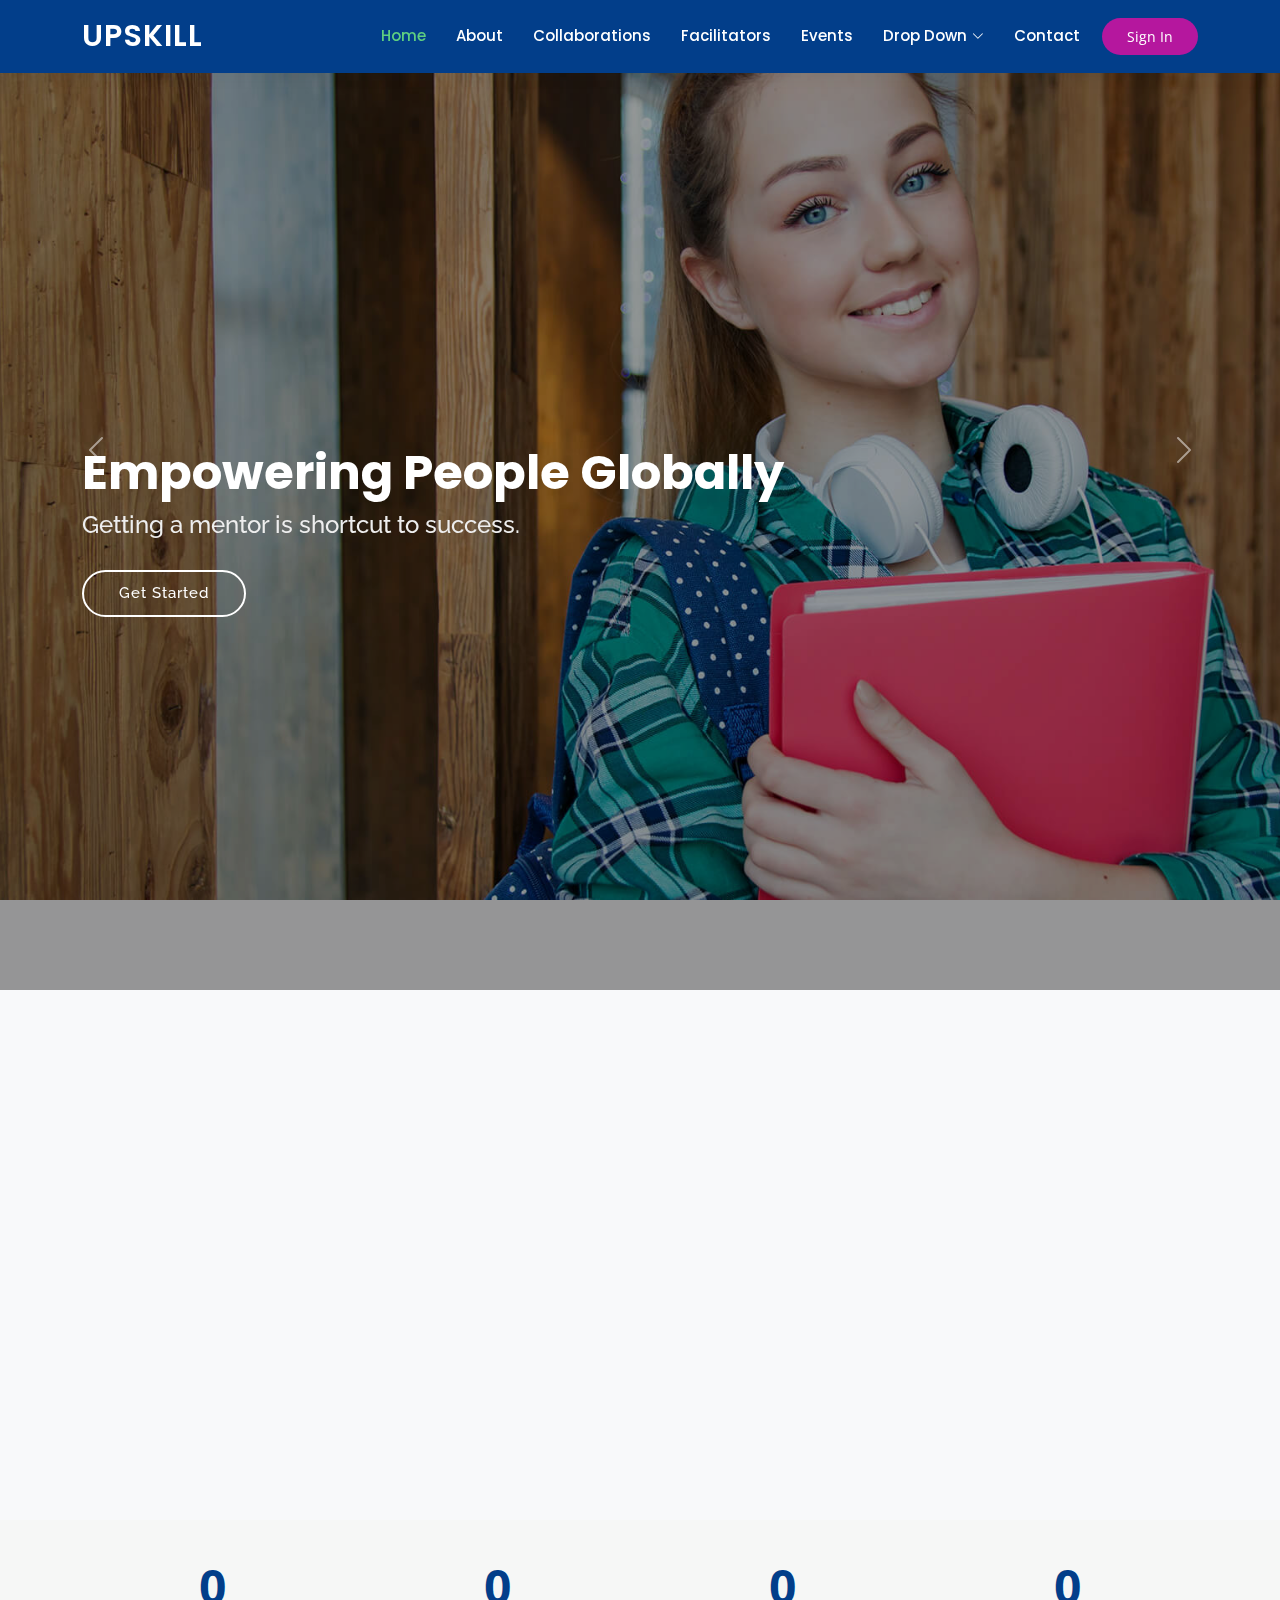
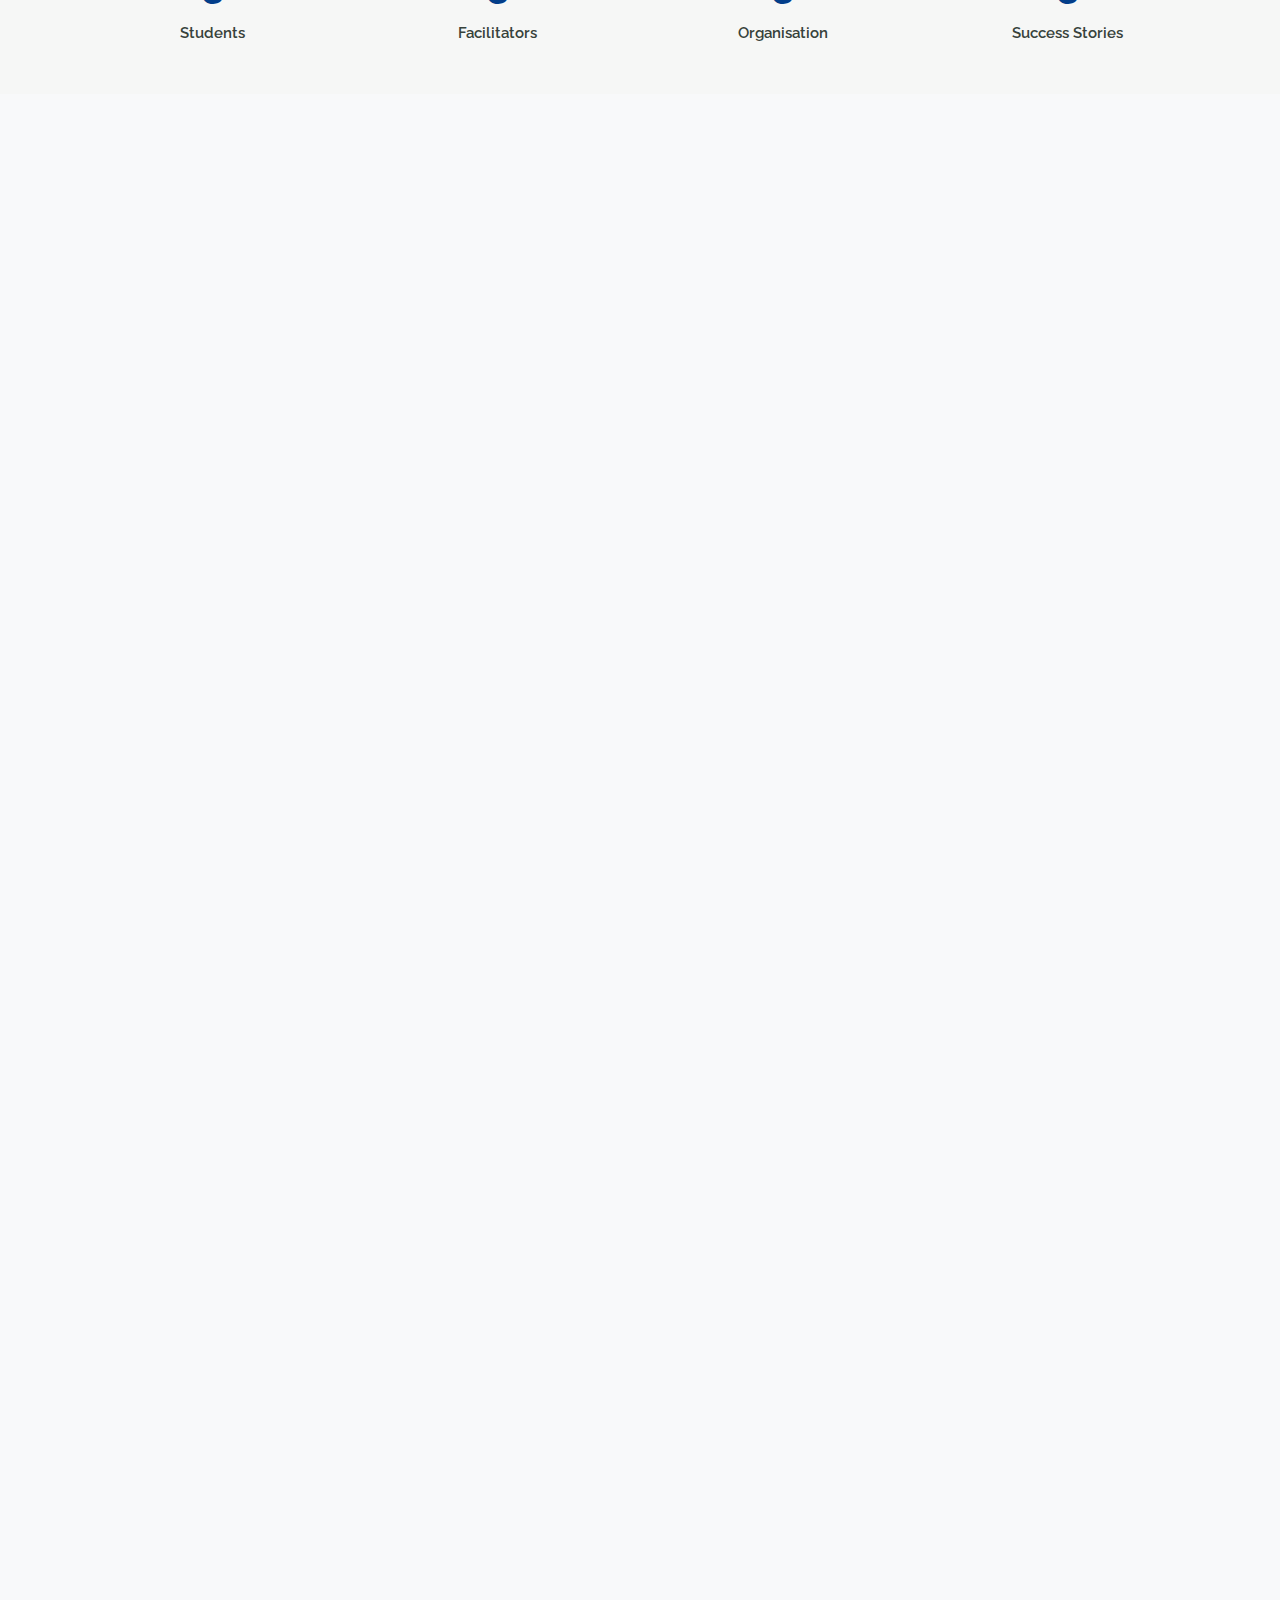
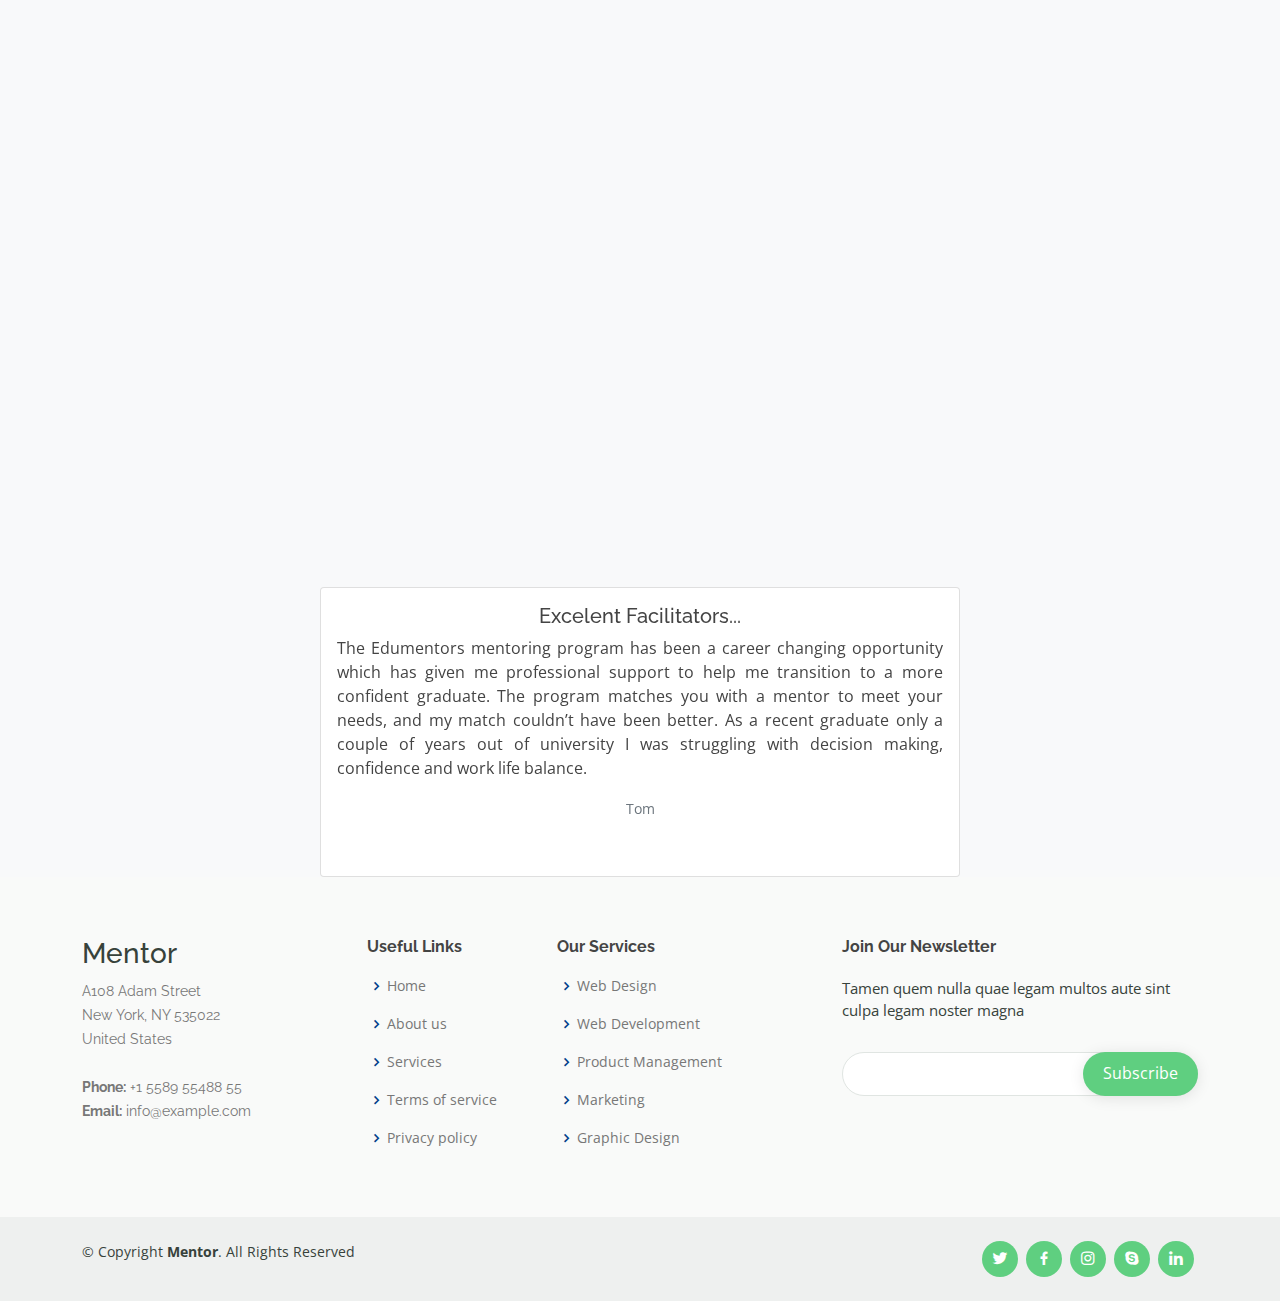
==== Education/templates/index.html @ db13a282 "Front-end changes" ====
<!DOCTYPE html>
<html lang="en">

<head>
  <meta charset="utf-8">
  <meta content="width=device-width, initial-scale=1.0" name="viewport">

  <title></title>
  <meta content="" name="description">
  <meta content="" name="keywords">

  <!-- Favicons -->
  <link href="../static/img/favicon.png" rel="icon">
  <link href="../static/img/apple-touch-icon.png" rel="apple-touch-icon">

  <!-- Google Fonts -->
  <link href="https://fonts.googleapis.com/css?family=Open+Sans:300,300i,400,400i,600,600i,700,700i|Raleway:300,300i,400,400i,500,500i,600,600i,700,700i|Poppins:300,300i,400,400i,500,500i,600,600i,700,700i" rel="stylesheet">

  <!-- Vendor CSS Files -->
  <link href="../static/vendor/animate.css/animate.min.css" rel="stylesheet">
  <link href="../static/vendor/aos/aos.css" rel="stylesheet">
  <link href="../static/vendor/bootstrap/css/bootstrap.min.css" rel="stylesheet">
  <link href="../static/vendor/bootstrap-icons/bootstrap-icons.css" rel="stylesheet">
  <link href="../static/vendor/boxicons/css/boxicons.min.css" rel="stylesheet">
  <link href="../static/vendor/remixicon/remixicon.css" rel="stylesheet">
  <link href="../static/vendor/swiper/swiper-bundle.min.css" rel="stylesheet">

  <!-- Template Main CSS File -->
  <link href="../static/css/style.css" rel="stylesheet">

  <style>
    
    .ftype{text-align:justify;}
  </style>

<script src="https://ajax.googleapis.com/ajax/libs/jquery/3.5.1/jquery.min.js"></script>
<script src="https://cdnjs.cloudflare.com/ajax/libs/popper.js/1.16.0/umd/popper.min.js"></script>
<script src="https://maxcdn.bootstrapcdn.com/bootstrap/4.5.2/js/bootstrap.min.js"></script>
<style>
/* Make the image fully responsive */
.carousel-inner img {
  width: 100%;
  height: 100%;
}
.ftype{text-align:justify;}
    #header{background-color: #023E8A;}
    body{background-color: #f8f9fa;}
    nav.navbar li a {
  color: white;
}
</style>

</head>

<body>

  <!-- ======= Header ======= -->
  <header id="header" class="fixed-top">
    <div class="container d-flex align-items-center">

      <h1 class="logo me-auto"><a href="/">Upskill</a></h1>
      <!-- Uncomment below if you prefer to use an image logo -->
      <!-- <a href="index.html" class="logo me-auto"><img src="assets/img/logo.png" alt="" class="img-fluid"></a>-->

      <nav id="navbar" class="navbar order-last order-lg-0">
        <ul>
          <li><a class="active" href="/">Home</a></li>
          <li><a href="/about">About</a></li>
          <li><a href="/collaboration">Collaborations</a></li>
          <li><a href="/trainers">Facilitators</a></li>
          <li><a href="/courses">Events</a></li>
         

          <li class="dropdown"><a href="#"><span>Drop Down</span> <i class="bi bi-chevron-down"></i></a>
            <ul>
              <li><a href="#">Drop Down 1</a></li>
              <li class="dropdown"><a href="#"><span>Deep Drop Down</span> <i class="bi bi-chevron-right"></i></a>
                <ul>
                  <li><a href="#">Deep Drop Down 1</a></li>
                  <li><a href="#">Deep Drop Down 2</a></li>
                  <li><a href="#">Deep Drop Down 3</a></li>
                  <li><a href="#">Deep Drop Down 4</a></li>
                  <li><a href="#">Deep Drop Down 5</a></li>
                </ul>
              </li>
              <li><a href="#">Drop Down 2</a></li>
              <li><a href="#">Drop Down 3</a></li>
              <li><a href="#">Drop Down 4</a></li>
            </ul>
          </li>
          <li><a href="contact.html">Contact</a></li>
        </ul>
        <i class="bi bi-list mobile-nav-toggle"></i>
      </nav><!-- .navbar -->

      <a href="/signin" class="get-started-btn">Sign In</a>

    </div>
  </header><!-- End Header -->

  <!-- ======= Hero Section ======= -->
  <section id="hero" class="d-flex justify-content-center align-items-center aj1">
    <div class="container position-relative " data-aos="zoom-in" data-aos-delay="100">
      <h1>Empowering People Globally</h1>
      <h2>Getting a mentor is shortcut to success.</h2>
      <a href="courses.html" class="btn-get-started">Get Started</a>
    </div>
  </section><!-- End Hero -->

  <main id="main">

    <!-- ======= About Section ======= -->
    <section id="about" class="about">
      <div class="container" data-aos="fade-up">

        <div class="row">
          <div class="col-lg-6 order-1 order-lg-2" data-aos="fade-left" data-aos-delay="100">
            <img src="../static/img/about.jpg" class="img-fluid" alt="">
          </div>
          <div class="col-lg-6 pt-4 pt-lg-0 order-2 order-lg-1 content">
            <h3>Goals</h3>
            <p class="fst-italic">
              Lorem ipsum dolor sit amet, consectetur adipiscing elit, sed do eiusmod tempor incididunt ut labore et dolore
              magna aliqua.
            </p>
            <ul>
              <li><i class="bi bi-check-circle"></i> Ullamco laboris nisi ut aliquip ex ea commodo consequat.</li>
              <li><i class="bi bi-check-circle"></i> Duis aute irure dolor in reprehenderit in voluptate velit.</li>
              <li><i class="bi bi-check-circle"></i> Ullamco laboris nisi ut aliquip ex ea commodo consequat. Duis aute irure dolor in reprehenderit in voluptate trideta storacalaperda mastiro dolore eu fugiat nulla pariatur.</li>
            </ul>
            <p>
              Ullamco laboris nisi ut aliquip ex ea commodo consequat. Duis aute irure dolor in reprehenderit in voluptate
            </p>

          </div>
        </div>

      </div>
    </section><!-- End About Section -->

    <!-- ======= Counts Section ======= -->
    <section id="counts" class="counts section-bg">
      <div class="container">

        <div class="row counters">

          <div class="col-lg-3 col-6 text-center">
            <span data-purecounter-start="0" data-purecounter-end="20" data-purecounter-duration="1" class="purecounter"></span>
            <p>Students</p>
          </div>

          <div class="col-lg-3 col-6 text-center">
            <span data-purecounter-start="0" data-purecounter-end="30" data-purecounter-duration="1" class="purecounter"></span>
            <p>Facilitators</p>
          </div>

          <div class="col-lg-3 col-6 text-center">
            <span data-purecounter-start="0" data-purecounter-end="42" data-purecounter-duration="1" class="purecounter"></span>
            <p>Organisation</p>
          </div>

        
          <div class="col-lg-3 col-6 text-center">
            <span data-purecounter-start="0" data-purecounter-end="100" data-purecounter-duration="1" class="purecounter"></span>
            <p>Success Stories</p>
          </div>

        </div>

      </div>
    </section><!-- End Counts Section -->

    <!-- ======= Why Us Section ======= -->
    <section id="why-us" class="why-us">
      <div class="container" data-aos="fade-up">

        <div class="row">
          <div class="col-lg-4 d-flex align-items-stretch">
            <div class="content">
              <h3>Why Choose EDUTOR?</h3>
              <p>
                Lorem ipsum dolor sit amet, consectetur adipiscing elit, sed do eiusmod tempor incididunt ut labore et dolore magna aliqua. Duis aute irure dolor in reprehenderit
                Asperiores dolores sed et. Tenetur quia eos. Autem tempore quibusdam vel necessitatibus optio ad corporis.
              </p>
              <div class="text-center">
                <a href="about.html" class="more-btn">Learn More <i class="bx bx-chevron-right"></i></a>
              </div>
            </div>
          </div>
          <div class="col-lg-8 d-flex align-items-stretch" data-aos="zoom-in" data-aos-delay="100">
            <div class="icon-boxes d-flex flex-column justify-content-center">
              <div class="row">
                <div class="col-xl-4 d-flex align-items-stretch">
                  <div class="icon-box mt-4 mt-xl-0">
                    <i class="bx bx-receipt"></i>
                    <h4>Personal Growth</h4>
                    <p>Consequuntur sunt aut quasi enim aliquam quae harum pariatur laboris nisi ut aliquip</p>
                  </div>
                </div>
                <div class="col-xl-4 d-flex align-items-stretch">
                  <div class="icon-box mt-4 mt-xl-0">
                    <i class="bx bx-cube-alt"></i>
                    <h4>Networking</h4>
                    <p>Excepteur sint occaecat cupidatat non proident, sunt in culpa qui officia deserunt</p>
                  </div>
                </div>
                <div class="col-xl-4 d-flex align-items-stretch">
                  <div class="icon-box mt-4 mt-xl-0">
                    <i class="bx bx-images"></i>
                    <h4>Exposure</h4>
                    <p>Aut suscipit aut cum nemo deleniti aut omnis. Doloribus ut maiores omnis facere</p>
                  </div>
                </div>
              </div>
            </div><!-- End .content-->
          </div>
        </div>

      </div>
    </section><!-- End Why Us Section -->

    <!-- ======= Features Section ======= -->
    <!-- <section id="features" class="features">
      <div class="container" data-aos="fade-up">

        <div class="row" data-aos="zoom-in" data-aos-delay="100">
          <div class="col-lg-3 col-md-4">
            <div class="icon-box">
              <i class="ri-store-line" style="color: #ffbb2c;"></i>
              <h3><a href="">Lorem Ipsum</a></h3>
            </div>
          </div>
          <div class="col-lg-3 col-md-4 mt-4 mt-md-0">
            <div class="icon-box">
              <i class="ri-bar-chart-box-line" style="color: #5578ff;"></i>
              <h3><a href="">Dolor Sitema</a></h3>
            </div>
          </div>
          <div class="col-lg-3 col-md-4 mt-4 mt-md-0">
            <div class="icon-box">
              <i class="ri-calendar-todo-line" style="color: #e80368;"></i>
              <h3><a href="">Sed perspiciatis</a></h3>
            </div>
          </div>
          <div class="col-lg-3 col-md-4 mt-4 mt-lg-0">
            <div class="icon-box">
              <i class="ri-paint-brush-line" style="color: #e361ff;"></i>
              <h3><a href="">Magni Dolores</a></h3>
            </div>
          </div>
          <div class="col-lg-3 col-md-4 mt-4">
            <div class="icon-box">
              <i class="ri-database-2-line" style="color: #47aeff;"></i>
              <h3><a href="">Nemo Enim</a></h3>
            </div>
          </div>
          <div class="col-lg-3 col-md-4 mt-4">
            <div class="icon-box">
              <i class="ri-gradienter-line" style="color: #ffa76e;"></i>
              <h3><a href="">Eiusmod Tempor</a></h3>
            </div>
          </div>
          <div class="col-lg-3 col-md-4 mt-4">
            <div class="icon-box">
              <i class="ri-file-list-3-line" style="color: #11dbcf;"></i>
              <h3><a href="">Midela Teren</a></h3>
            </div>
          </div>
          <div class="col-lg-3 col-md-4 mt-4">
            <div class="icon-box">
              <i class="ri-price-tag-2-line" style="color: #4233ff;"></i>
              <h3><a href="">Pira Neve</a></h3>
            </div>
          </div>
          <div class="col-lg-3 col-md-4 mt-4">
            <div class="icon-box">
              <i class="ri-anchor-line" style="color: #b2904f;"></i>
              <h3><a href="">Dirada Pack</a></h3>
            </div>
          </div>
          <div class="col-lg-3 col-md-4 mt-4">
            <div class="icon-box">
              <i class="ri-disc-line" style="color: #b20969;"></i>
              <h3><a href="">Moton Ideal</a></h3>
            </div>
          </div>
          <div class="col-lg-3 col-md-4 mt-4">
            <div class="icon-box">
              <i class="ri-base-station-line" style="color: #ff5828;"></i>
              <h3><a href="">Verdo Park</a></h3>
            </div>
          </div>
          <div class="col-lg-3 col-md-4 mt-4">
            <div class="icon-box">
              <i class="ri-fingerprint-line" style="color: #29cc61;"></i>
              <h3><a href="">Flavor Nivelanda</a></h3>
            </div>
          </div>
        </div>

      </div>
    </section>End Features Section -->

    <!-- ======= Popular Courses Section ======= -->
    <section id="popular-courses" class="courses">
      <div class="container" data-aos="fade-up">

        <div class="section-title">
          <h2>Courses</h2>
          <p>Popular Courses</p>
        </div>

        <div class="row" data-aos="zoom-in" data-aos-delay="100">

          <div class="col-lg-4 col-md-6 d-flex align-items-stretch">
            <div class="course-item">
              <img src="../static/img/course-1.jpg" class="img-fluid" alt="...">
              <div class="course-content">
                <div class="d-flex justify-content-between align-items-center mb-3">
                  <h4>Environment Science</h4>
                  <p class="price">$0s</p>
                </div>

                <h3><a href="course-details.html">Website Design</a></h3>
                <p>Et architecto provident deleniti facere repellat nobis iste. Id facere quia quae dolores dolorem tempore.</p>
                <div class="trainer d-flex justify-content-between align-items-center">
                  <div class="trainer-profile d-flex align-items-center">
                    <img src="../static/img/trainers/trainer-1.jpg" class="img-fluid" alt="">
                    <span>Antonio</span>
                  </div>
                  <div class="trainer-rank d-flex align-items-center">
                    <i class="bx bx-user"></i>&nbsp;50
                    &nbsp;&nbsp;
                    <i class="bx bx-heart"></i>&nbsp;65
                  </div>
                </div>
              </div>
            </div>
          </div> <!-- End Course Item-->

          <div class="col-lg-4 col-md-6 d-flex align-items-stretch mt-4 mt-md-0">
            <div class="course-item">
              <img src="../static/img/course-2.jpg" class="img-fluid" alt="...">
              <div class="course-content">
                <div class="d-flex justify-content-between align-items-center mb-3">
                  <h4>Science</h4>
                  <p class="price">$0</p>
                </div>

                <h3><a href="course-details.html">Search Engine Optimization</a></h3>
                <p>Et architecto provident deleniti facere repellat nobis iste. Id facere quia quae dolores dolorem tempore.</p>
                <div class="trainer d-flex justify-content-between align-items-center">
                  <div class="trainer-profile d-flex align-items-center">
                    <img src="../static/img/trainers/trainer-2.jpg" class="img-fluid" alt="">
                    <span>Lana</span>
                  </div>
                  <div class="trainer-rank d-flex align-items-center">
                    <i class="bx bx-user"></i>&nbsp;35
                    &nbsp;&nbsp;
                    <i class="bx bx-heart"></i>&nbsp;42
                  </div>
                </div>
              </div>
            </div>
          </div> <!-- End Course Item-->

          <div class="col-lg-4 col-md-6 d-flex align-items-stretch mt-4 mt-lg-0">
            <div class="course-item">
              <img src="../static/img/course-3.jpg" class="img-fluid" alt="...">
              <div class="course-content">
                <div class="d-flex justify-content-between align-items-center mb-3">
                  <h4>Languages</h4>
                  <p class="price">$0</p>
                </div>

                <h3><a href="course-details.html">Copywriting</a></h3>
                <p>Et architecto provident deleniti facere repellat nobis iste. Id facere quia quae dolores dolorem tempore.</p>
                <div class="trainer d-flex justify-content-between align-items-center">
                  <div class="trainer-profile d-flex align-items-center">
                    <img src="../static/img/trainers/trainer-3.jpg" class="img-fluid" alt="">
                    <span>Brandon</span>
                  </div>
                  <div class="trainer-rank d-flex align-items-center">
                    <i class="bx bx-user"></i>&nbsp;20
                    &nbsp;&nbsp;
                    <i class="bx bx-heart"></i>&nbsp;85
                  </div>
                </div>
              </div>
            </div>
          </div> <!-- End Course Item-->

        </div>

      </div>
    </section><!-- End Popular Courses Section -->

    <!-- ======= Trainers Section ======= -->
    <section id="trainers" class="trainers">
      <div class="container" data-aos="fade-up">
        <div class="section-title">
          <h2>Top Featured Facilitators</h2>
          <p>Facilitators</p>
        </div>

        <div class="row" data-aos="zoom-in" data-aos-delay="100">
          <div class="col-lg-4 col-md-6 d-flex align-items-stretch">
            <div class="member">
              <img src="../static/img/trainers/trainer-1.jpg" class="img-fluid" alt="">
              <div class="member-content">
                <h4>Walter White</h4>
                <span>Web Development</span>
                <p>
                  Magni qui quod omnis unde et eos fuga et exercitationem. Odio veritatis perspiciatis quaerat qui aut aut aut
                </p>
                <div class="social">
                  <a href=""><i class="bi bi-twitter"></i></a>
                  <a href=""><i class="bi bi-facebook"></i></a>
                  <a href=""><i class="bi bi-instagram"></i></a>
                  <a href=""><i class="bi bi-linkedin"></i></a>
                </div>
              </div>
            </div>
          </div>

          <div class="col-lg-4 col-md-6 d-flex align-items-stretch">
            <div class="member">
              <img src="../static/img/trainers/trainer-2.jpg" class="img-fluid" alt="">
              <div class="member-content">
                <h4>Sarah Jhinson</h4>
                <span>Marketing</span>
                <p>
                  Repellat fugiat adipisci nemo illum nesciunt voluptas repellendus. In architecto rerum rerum temporibus
                </p>
                <div class="social">
                  <a href=""><i class="bi bi-twitter"></i></a>
                  <a href=""><i class="bi bi-facebook"></i></a>
                  <a href=""><i class="bi bi-instagram"></i></a>
                  <a href=""><i class="bi bi-linkedin"></i></a>
                </div>
              </div>
            </div>
          </div>

          <div class="col-lg-4 col-md-6 d-flex align-items-stretch">
            <div class="member">
              <img src="../static/img/trainers/trainer-3.jpg" class="img-fluid" alt="">
              <div class="member-content">
                <h4>William Anderson</h4>
                <span>Content</span>
                <p>
                  Voluptas necessitatibus occaecati quia. Earum totam consequuntur qui porro et laborum toro des clara
                </p>
                <div class="social">
                  <a href=""><i class="bi bi-twitter"></i></a>
                  <a href=""><i class="bi bi-facebook"></i></a>
                  <a href=""><i class="bi bi-instagram"></i></a>
                  <a href=""><i class="bi bi-linkedin"></i></a>
                </div>
              </div>
            </div>
          </div>

        </div>

      </div>
    </section><!-- End Trainers Section -->
    
    
    <div id="demo" class="carousel slide" data-ride="carousel">

      <!-- Indicators -->
      <ul class="carousel-indicators">
        <li data-target="#demo" data-slide-to="0" class="active"></li>
        <li data-target="#demo" data-slide-to="1"></li>
        <li data-target="#demo" data-slide-to="2"></li>
      </ul>
    
      <!-- The slideshow -->
      <div class="carousel-inner">
        <div class="carousel-item active">
          <!-- <img src="../static/img/course-details-tab-4.png" alt="Los Angeles"> -->
          <div class="row"><br><br>
            <center>
              <div class="card col-md-6 ">
                <div class="card-body text-center">
                  <h5 class="card-title">Excelent Facilitators...</h5>
                  <p class="card-text ftype">The Edumentors mentoring program has been a career changing opportunity which has given me professional support to help me transition to a more confident graduate. The program matches you with a mentor to meet your needs, and my match couldn’t have been better. As a recent graduate only a couple of years out of university I was struggling with decision making, confidence and work life balance.</p>
                  <p class="card-text"><small class="text-muted">Tom</small></p><br>
                </div>
              </div>
            </div>
          </center>
          </div>
         
        <div class="carousel-item">
          <div class="row"><br><br>
            <center>
              <div class="card col-md-6 ">
                <div class="card-body text-center">
                  <h5 class="card-title">Mentee Cenred..</h5>
                  <p class="card-text ftype">"the whole experience is very mentee-centred. I would definitely recommend Edumentors to any undergraduates who are looking to seek advice from top professionals in a safe space to develop themselves professionally. You will be in very good hands with them.”</p>
                  <p class="card-text"><small class="text-muted">Jerry</small></p><br>
                </div>
              </div>
            </div>
          </center>
            </div>

            <div class="carousel-item">
              <div class="row"><br><br>
                <center>
                  <div class="card col-md-6 ">
                    <div class="card-body text-center">
                      <h5 class="card-title">Growth & Development</h5>
                      <p class="card-text ftype">“My mentorship journey has been nothing short of growth and development in terms of career, network and friendship. The transition from student to the workforce is daunting but under my mentors’ and fellow mentees guidance and help, I was able to map-out my career path and I was able to work out my life goals and action plans. Most importantly, the friendships forged over my journey with my mentor, fellow mentees, are so precious and I am grateful for it.!”</p>
                      <p class="card-text"><small class="text-muted">Jerry</small></p><br>
                    </div>
                  </div>
                </div>
              </center>
                </div>

            </div>
        
        
      </div>
    
      <!-- Left and right controls -->
      <a class="carousel-control-prev" href="#demo" data-slide="prev">
        <span class="carousel-control-prev-icon"></span>
      </a>
      <a class="carousel-control-next" href="#demo" data-slide="next">
        <span class="carousel-control-next-icon"></span>
      </a>
    
    </div>
    
  </main><!-- End #main -->

  
  <!-- ======= Footer ======= -->
  <footer id="footer">

    <div class="footer-top">
      <div class="container">
        <div class="row">

          <div class="col-lg-3 col-md-6 footer-contact">
            <h3>Mentor</h3>
            <p>
              A108 Adam Street <br>
              New York, NY 535022<br>
              United States <br><br>
              <strong>Phone:</strong> +1 5589 55488 55<br>
              <strong>Email:</strong> info@example.com<br>
            </p>
          </div>

          <div class="col-lg-2 col-md-6 footer-links">
            <h4>Useful Links</h4>
            <ul>
              <li><i class="bx bx-chevron-right"></i> <a href="#">Home</a></li>
              <li><i class="bx bx-chevron-right"></i> <a href="#">About us</a></li>
              <li><i class="bx bx-chevron-right"></i> <a href="#">Services</a></li>
              <li><i class="bx bx-chevron-right"></i> <a href="#">Terms of service</a></li>
              <li><i class="bx bx-chevron-right"></i> <a href="#">Privacy policy</a></li>
            </ul>
          </div>

          <div class="col-lg-3 col-md-6 footer-links">
            <h4>Our Services</h4>
            <ul>
              <li><i class="bx bx-chevron-right"></i> <a href="#">Web Design</a></li>
              <li><i class="bx bx-chevron-right"></i> <a href="#">Web Development</a></li>
              <li><i class="bx bx-chevron-right"></i> <a href="#">Product Management</a></li>
              <li><i class="bx bx-chevron-right"></i> <a href="#">Marketing</a></li>
              <li><i class="bx bx-chevron-right"></i> <a href="#">Graphic Design</a></li>
            </ul>
          </div>

          <div class="col-lg-4 col-md-6 footer-newsletter">
            <h4>Join Our Newsletter</h4>
            <p>Tamen quem nulla quae legam multos aute sint culpa legam noster magna</p>
            <form action="" method="post">
              <input type="email" name="email"><input type="submit" value="Subscribe">
            </form>
          </div>

        </div>
      </div>
    </div>

    <div class="container d-md-flex py-4">

      <div class="me-md-auto text-center text-md-start">
        <div class="copyright">
          &copy; Copyright <strong><span>Mentor</span></strong>. All Rights Reserved
        </div>
        <div class="credits">
        
        </div>
      </div>
      <div class="social-links text-center text-md-right pt-3 pt-md-0">
        <a href="#" class="twitter"><i class="bx bxl-twitter"></i></a>
        <a href="#" class="facebook"><i class="bx bxl-facebook"></i></a>
        <a href="#" class="instagram"><i class="bx bxl-instagram"></i></a>
        <a href="#" class="google-plus"><i class="bx bxl-skype"></i></a>
        <a href="#" class="linkedin"><i class="bx bxl-linkedin"></i></a>
      </div>
    </div>
  </footer><!-- End Footer -->

  <div id="preloader"></div>
  <a href="#" class="back-to-top d-flex align-items-center justify-content-center"><i class="bi bi-arrow-up-short"></i></a>

  <!-- Vendor JS Files -->
  <script src="../static/vendor/aos/aos.js"></script>
  <script src="../static/vendor/bootstrap/js/bootstrap.bundle.min.js"></script>
  <script src="../static/vendor/php-email-form/validate.js"></script>
  <script src="../static/vendor/purecounter/purecounter.js"></script>
  <script src="../static/vendor/swiper/swiper-bundle.min.js"></script>

  <!-- Template Main JS File -->
  <script src="../static/js/main.js"></script>

</body>

</html>
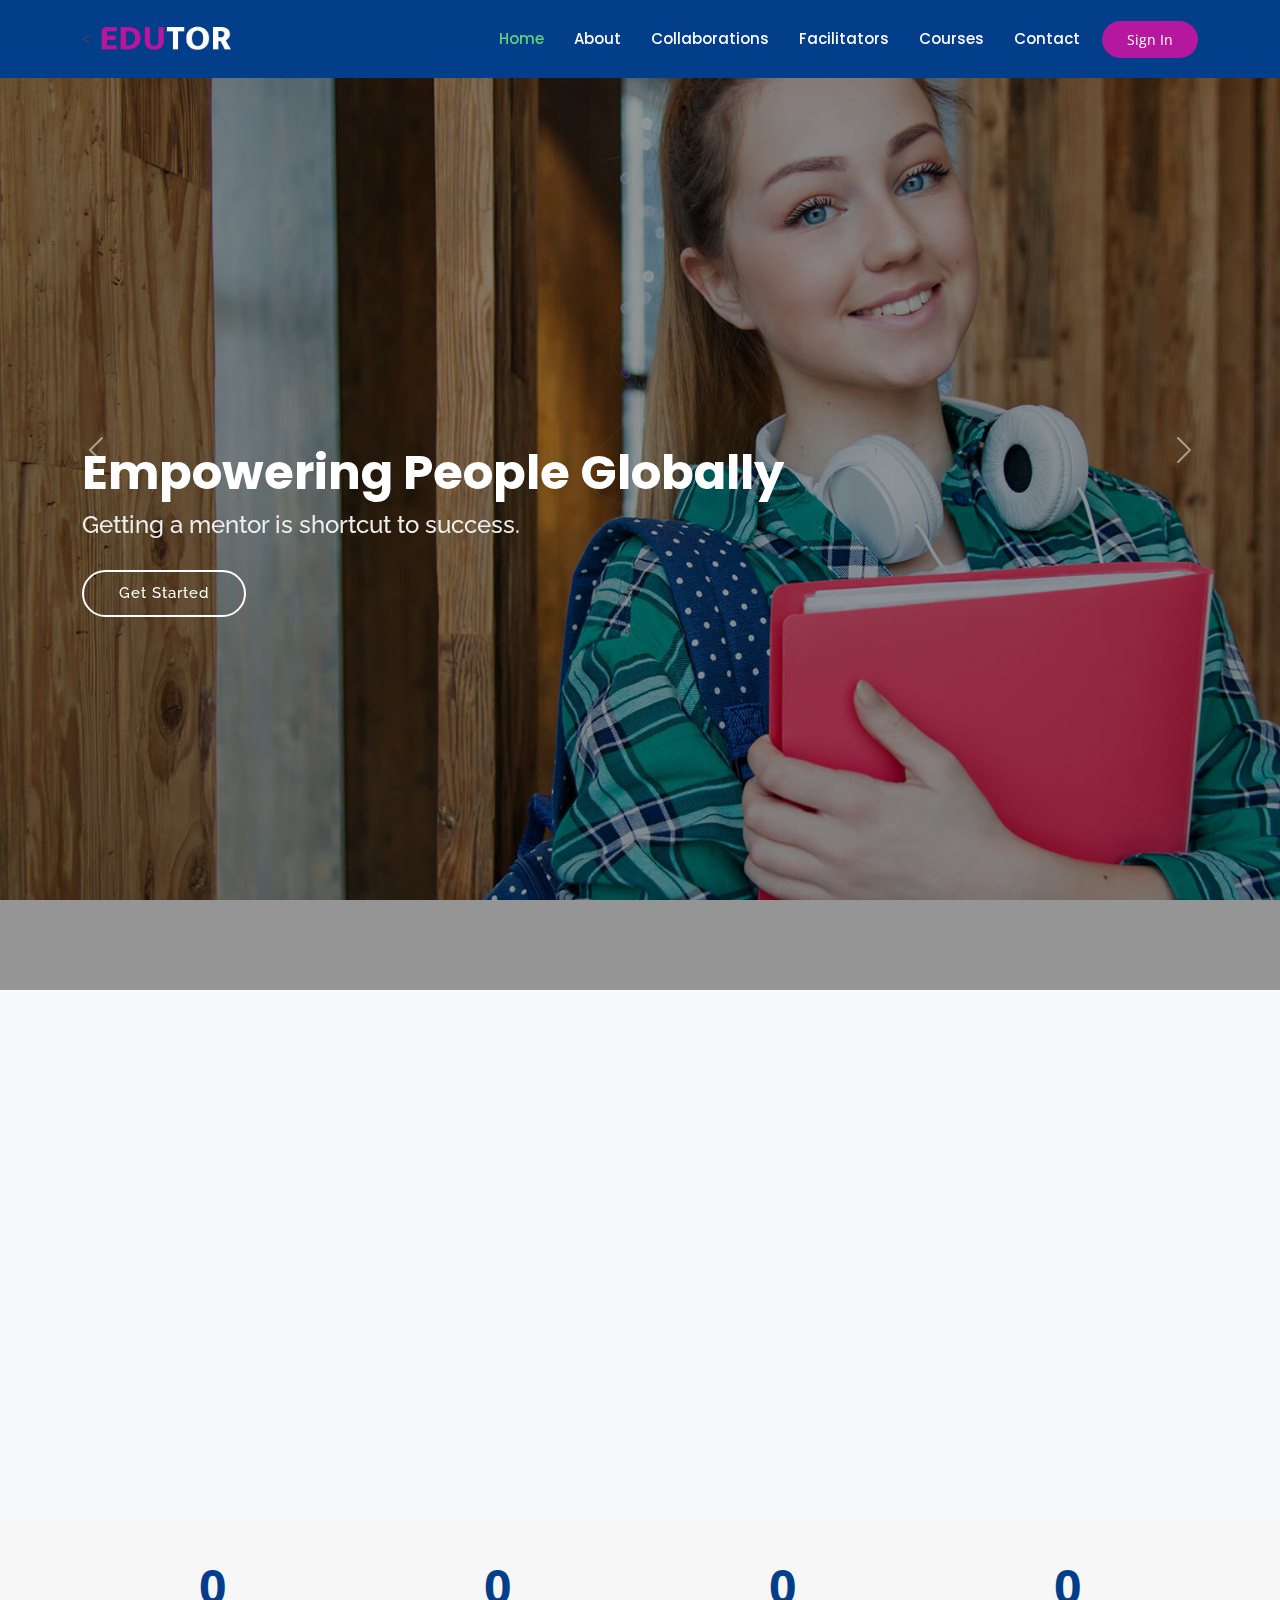
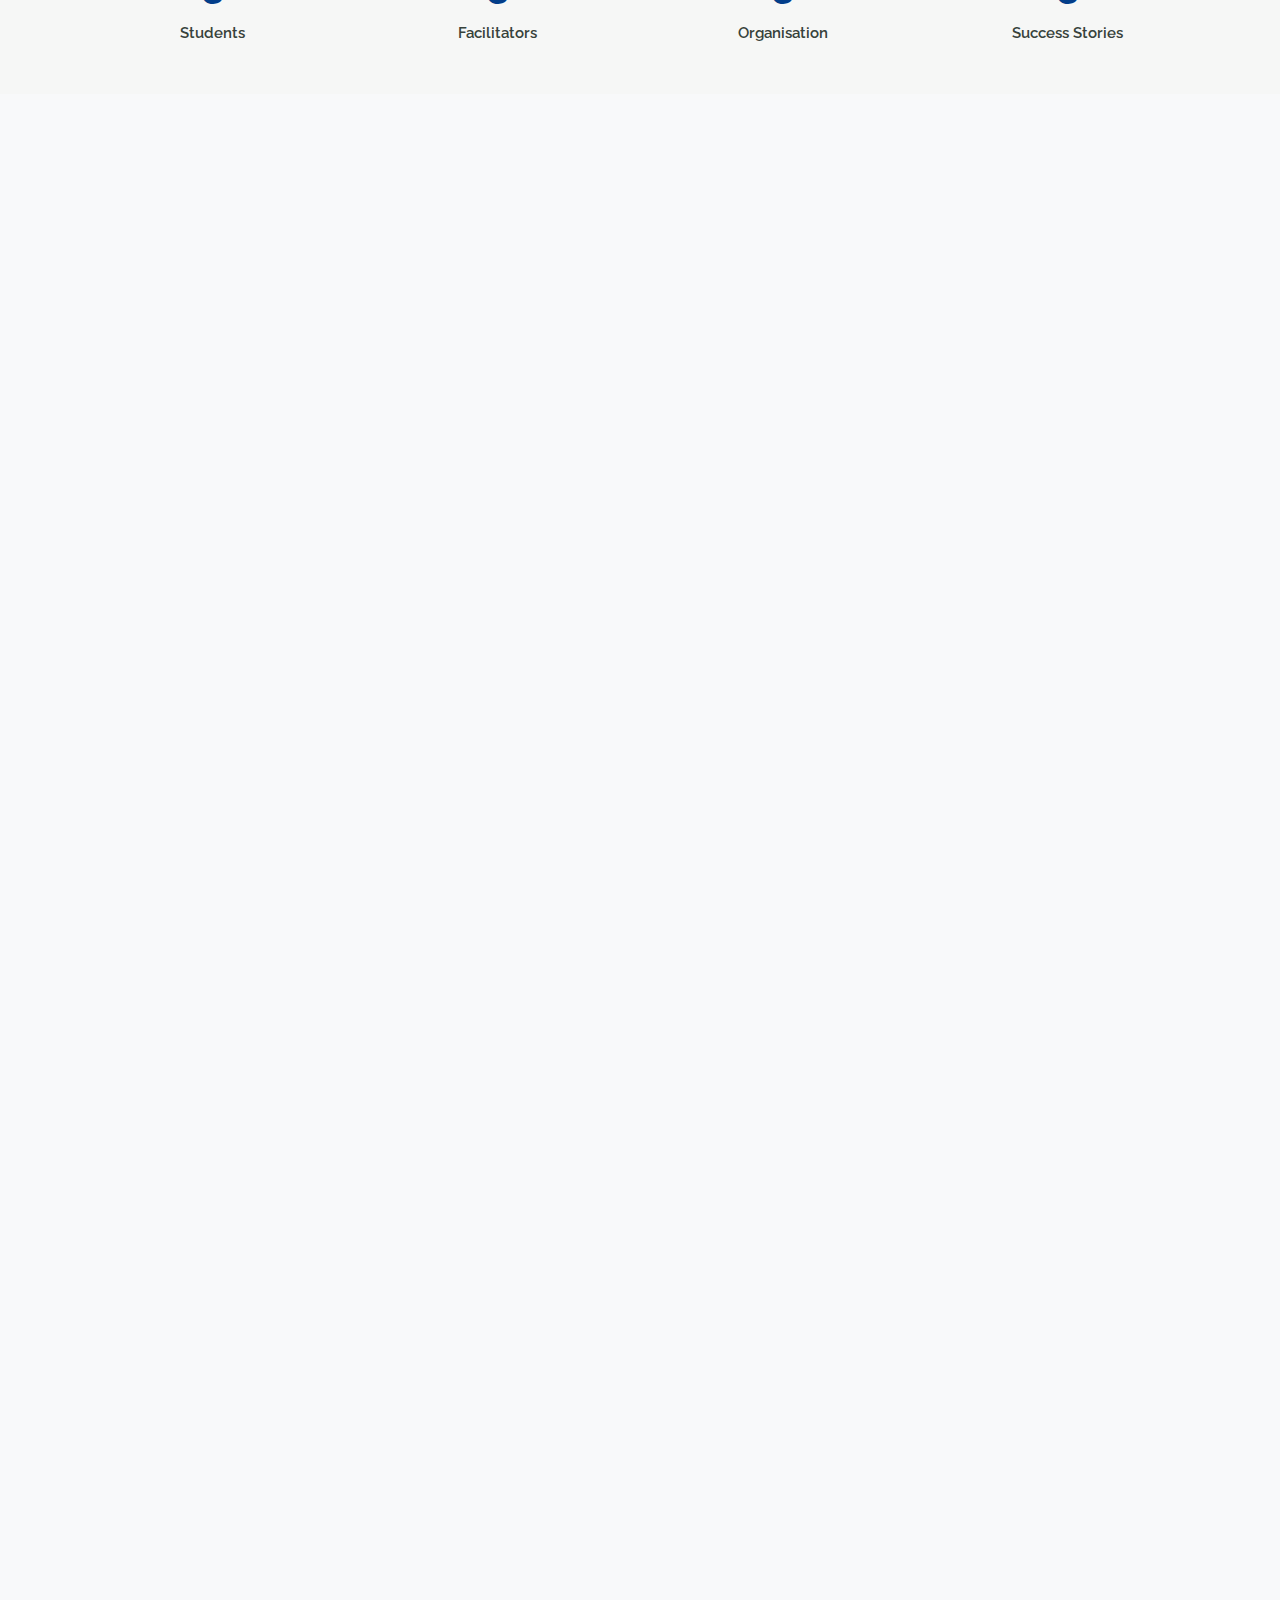
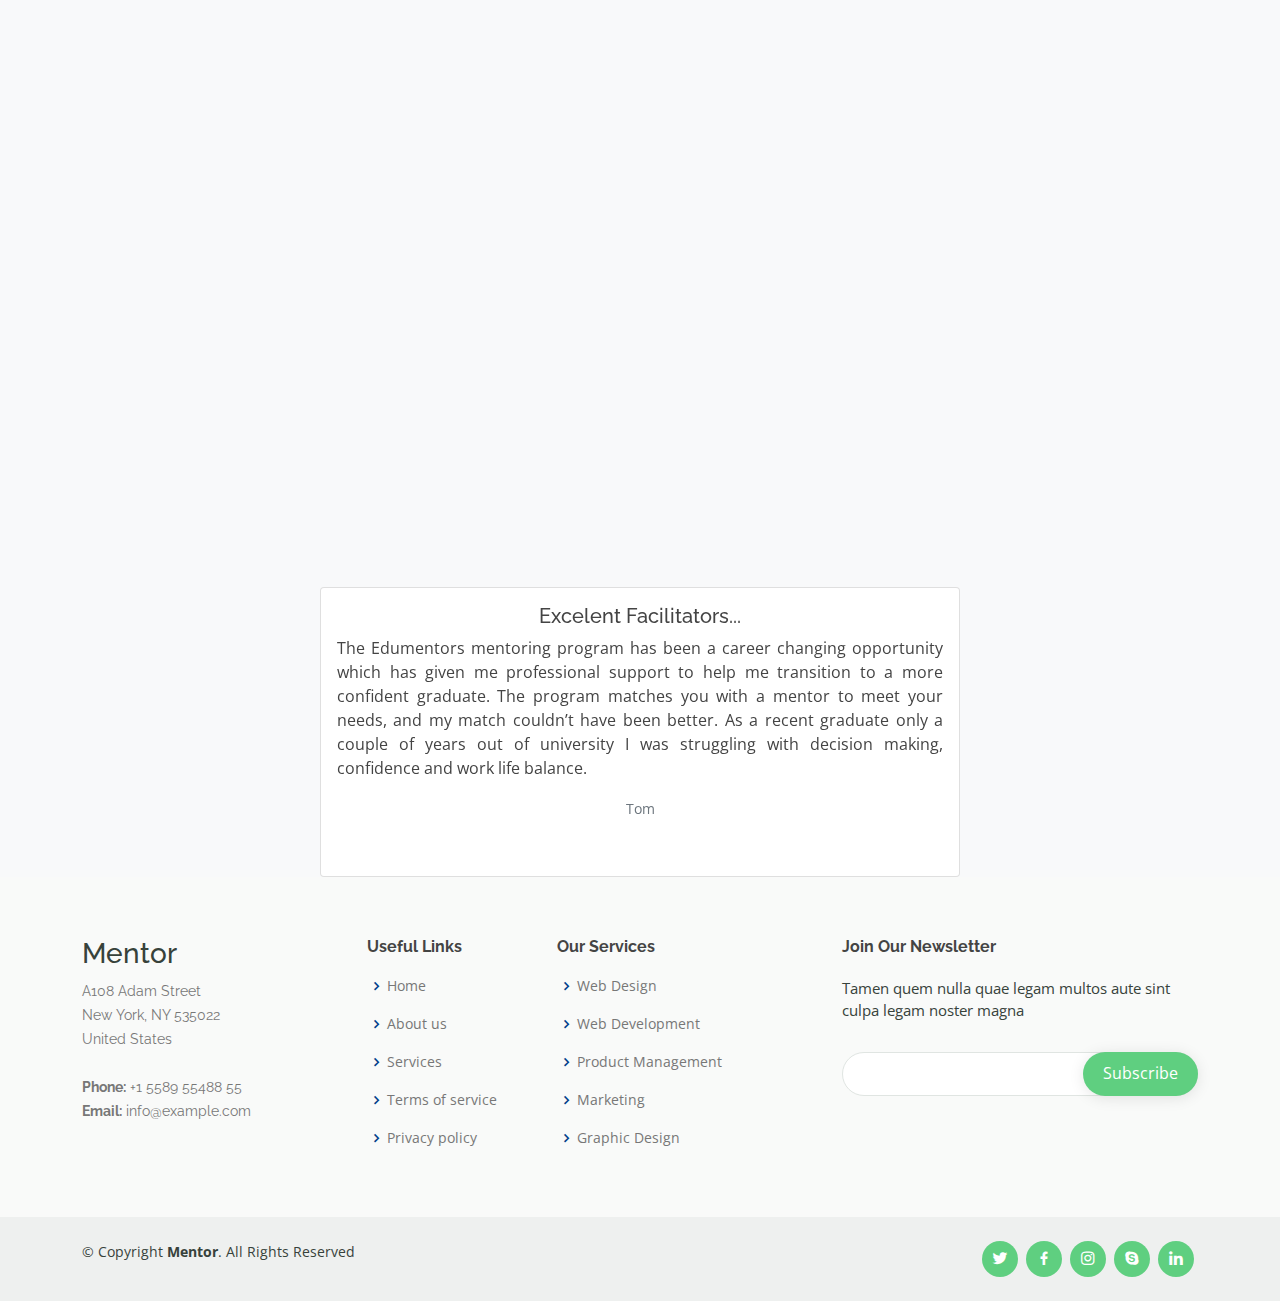
==== commit 1d427f48: "upload" ====
--- a/Education/templates/index.html
+++ b/Education/templates/index.html
@@ -58,36 +58,28 @@
   <header id="header" class="fixed-top">
     <div class="container d-flex align-items-center">
 
-      <h1 class="logo me-auto"><a href="/">Upskill</a></h1>
+      <!-- <h1 class="logo me-auto"><a href="/">Upskill</a></h1> -->
+      <
       <!-- Uncomment below if you prefer to use an image logo -->
       <!-- <a href="index.html" class="logo me-auto"><img src="assets/img/logo.png" alt="" class="img-fluid"></a>-->
 
       <nav id="navbar" class="navbar order-last order-lg-0">
         <ul>
+          <li><a class="logo me-auto"href="/"><img  src="../static/img/edutor.png" width="150px" height="40px"></a></li>
+          &nbsp;&nbsp;&nbsp;&nbsp;&nbsp;&nbsp;&nbsp;&nbsp;&nbsp;&nbsp;&nbsp;&nbsp;&nbsp;&nbsp;&nbsp;&nbsp;&nbsp;&nbsp;
+          &nbsp;&nbsp;&nbsp;&nbsp;&nbsp;&nbsp;&nbsp;&nbsp;&nbsp;&nbsp;&nbsp;&nbsp;&nbsp;&nbsp;&nbsp;&nbsp;&nbsp;&nbsp;
+          &nbsp;&nbsp;&nbsp;&nbsp;&nbsp;&nbsp;&nbsp;&nbsp;&nbsp;&nbsp;&nbsp;&nbsp;&nbsp;&nbsp;&nbsp;&nbsp;&nbsp;&nbsp;
+          &nbsp;&nbsp;&nbsp;&nbsp;&nbsp;&nbsp;&nbsp;&nbsp;&nbsp;&nbsp;&nbsp;&nbsp;&nbsp;&nbsp;&nbsp;&nbsp;&nbsp;&nbsp;
+          &nbsp;&nbsp;&nbsp;&nbsp;&nbsp;&nbsp;&nbsp;&nbsp;&nbsp;&nbsp;&nbsp;&nbsp;&nbsp;&nbsp;&nbsp;&nbsp;&nbsp;&nbsp;
+          &nbsp;&nbsp;&nbsp;&nbsp;&nbsp;&nbsp;&nbsp;&nbsp;&nbsp;&nbsp;
           <li><a class="active" href="/">Home</a></li>
           <li><a href="/about">About</a></li>
           <li><a href="/collaboration">Collaborations</a></li>
           <li><a href="/trainers">Facilitators</a></li>
-          <li><a href="/courses">Events</a></li>
+          <li><a href="/courses">Courses</a></li>
          
 
-          <li class="dropdown"><a href="#"><span>Drop Down</span> <i class="bi bi-chevron-down"></i></a>
-            <ul>
-              <li><a href="#">Drop Down 1</a></li>
-              <li class="dropdown"><a href="#"><span>Deep Drop Down</span> <i class="bi bi-chevron-right"></i></a>
-                <ul>
-                  <li><a href="#">Deep Drop Down 1</a></li>
-                  <li><a href="#">Deep Drop Down 2</a></li>
-                  <li><a href="#">Deep Drop Down 3</a></li>
-                  <li><a href="#">Deep Drop Down 4</a></li>
-                  <li><a href="#">Deep Drop Down 5</a></li>
-                </ul>
-              </li>
-              <li><a href="#">Drop Down 2</a></li>
-              <li><a href="#">Drop Down 3</a></li>
-              <li><a href="#">Drop Down 4</a></li>
-            </ul>
-          </li>
+       
           <li><a href="contact.html">Contact</a></li>
         </ul>
         <i class="bi bi-list mobile-nav-toggle"></i>
--- a/Education/static/css/style.css
+++ b/Education/static/css/style.css
@@ -1,13 +1,12 @@
 /**
 * Template Name: Mentor - v4.6.1
-* Template URL: https://bootstrapmade.com/mentor-free-education-bootstrap-theme/
-* Author: BootstrapMade.com
-* License: https://bootstrapmade.com/license/
 */
 
 /*--------------------------------------------------------------
 # General
 --------------------------------------------------------------*/
+
+
 body {
   font-family: "Open Sans", sans-serif;
   color: #444444;
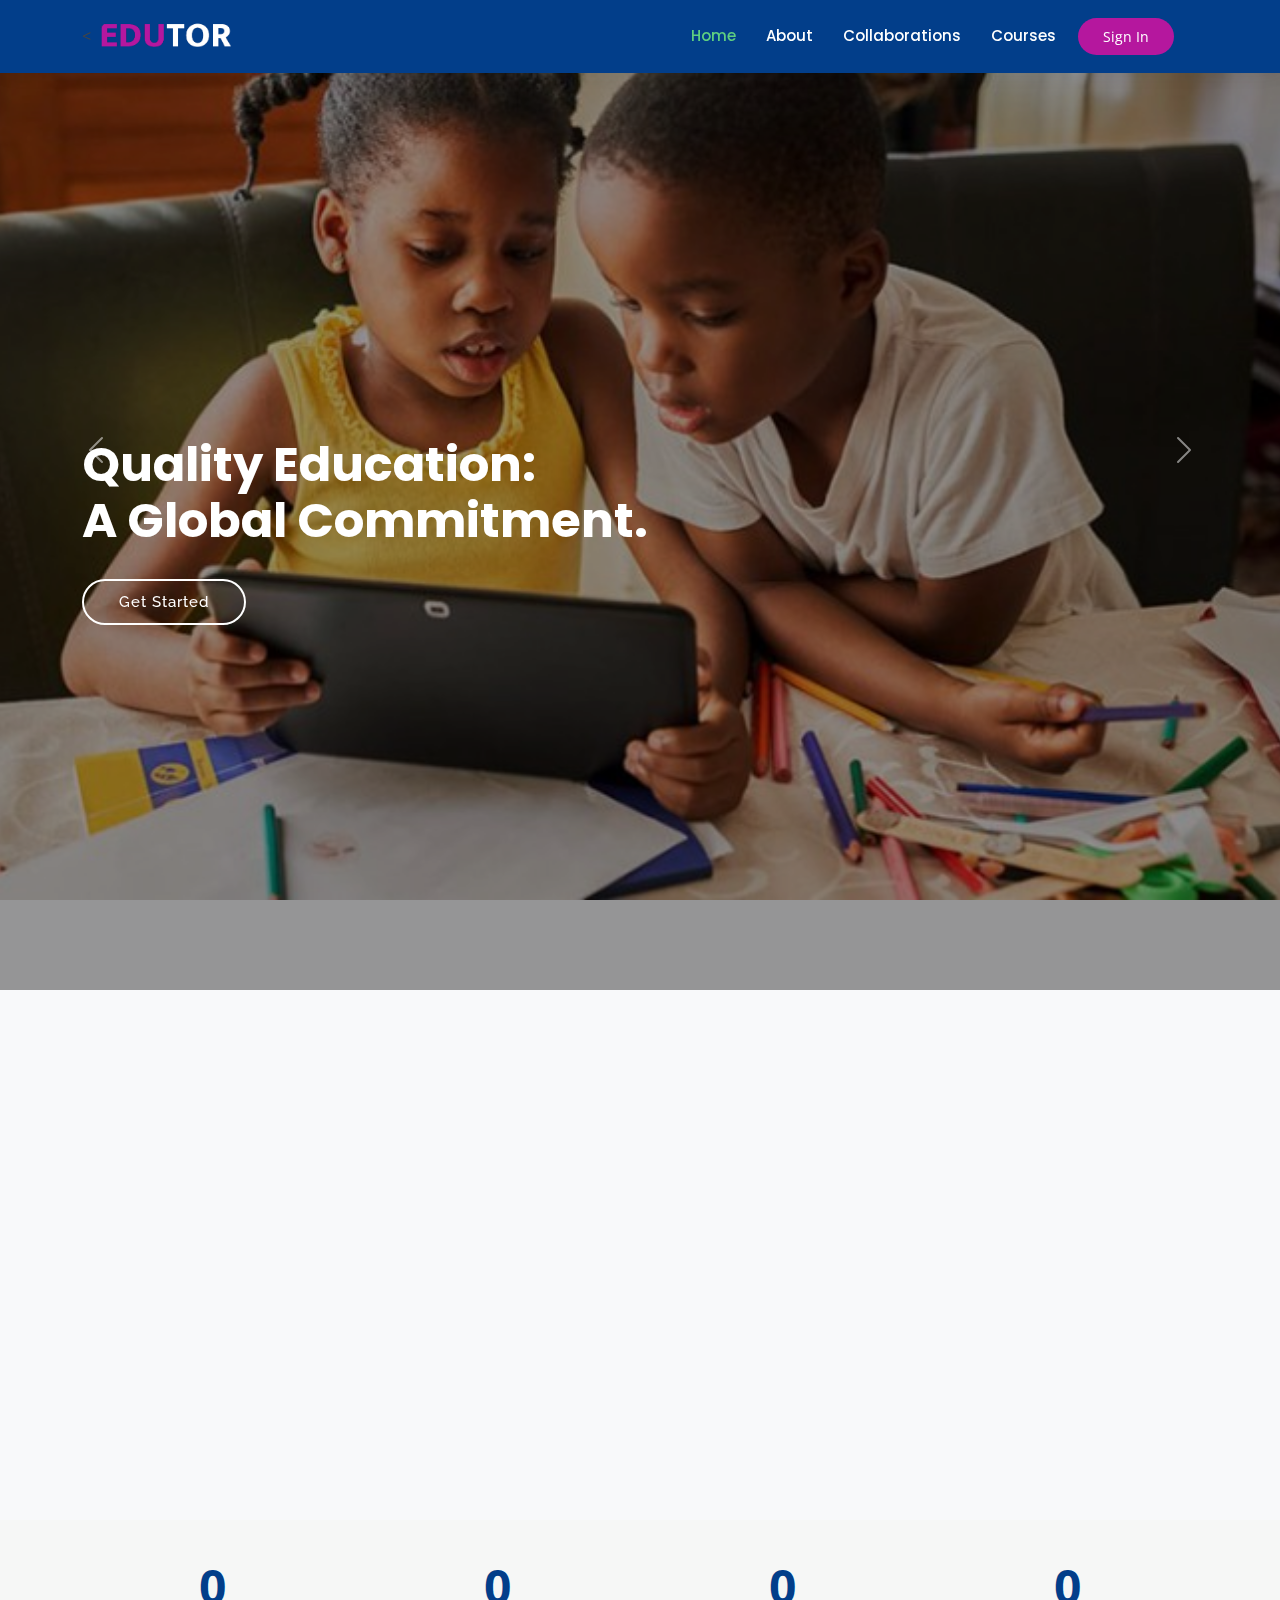
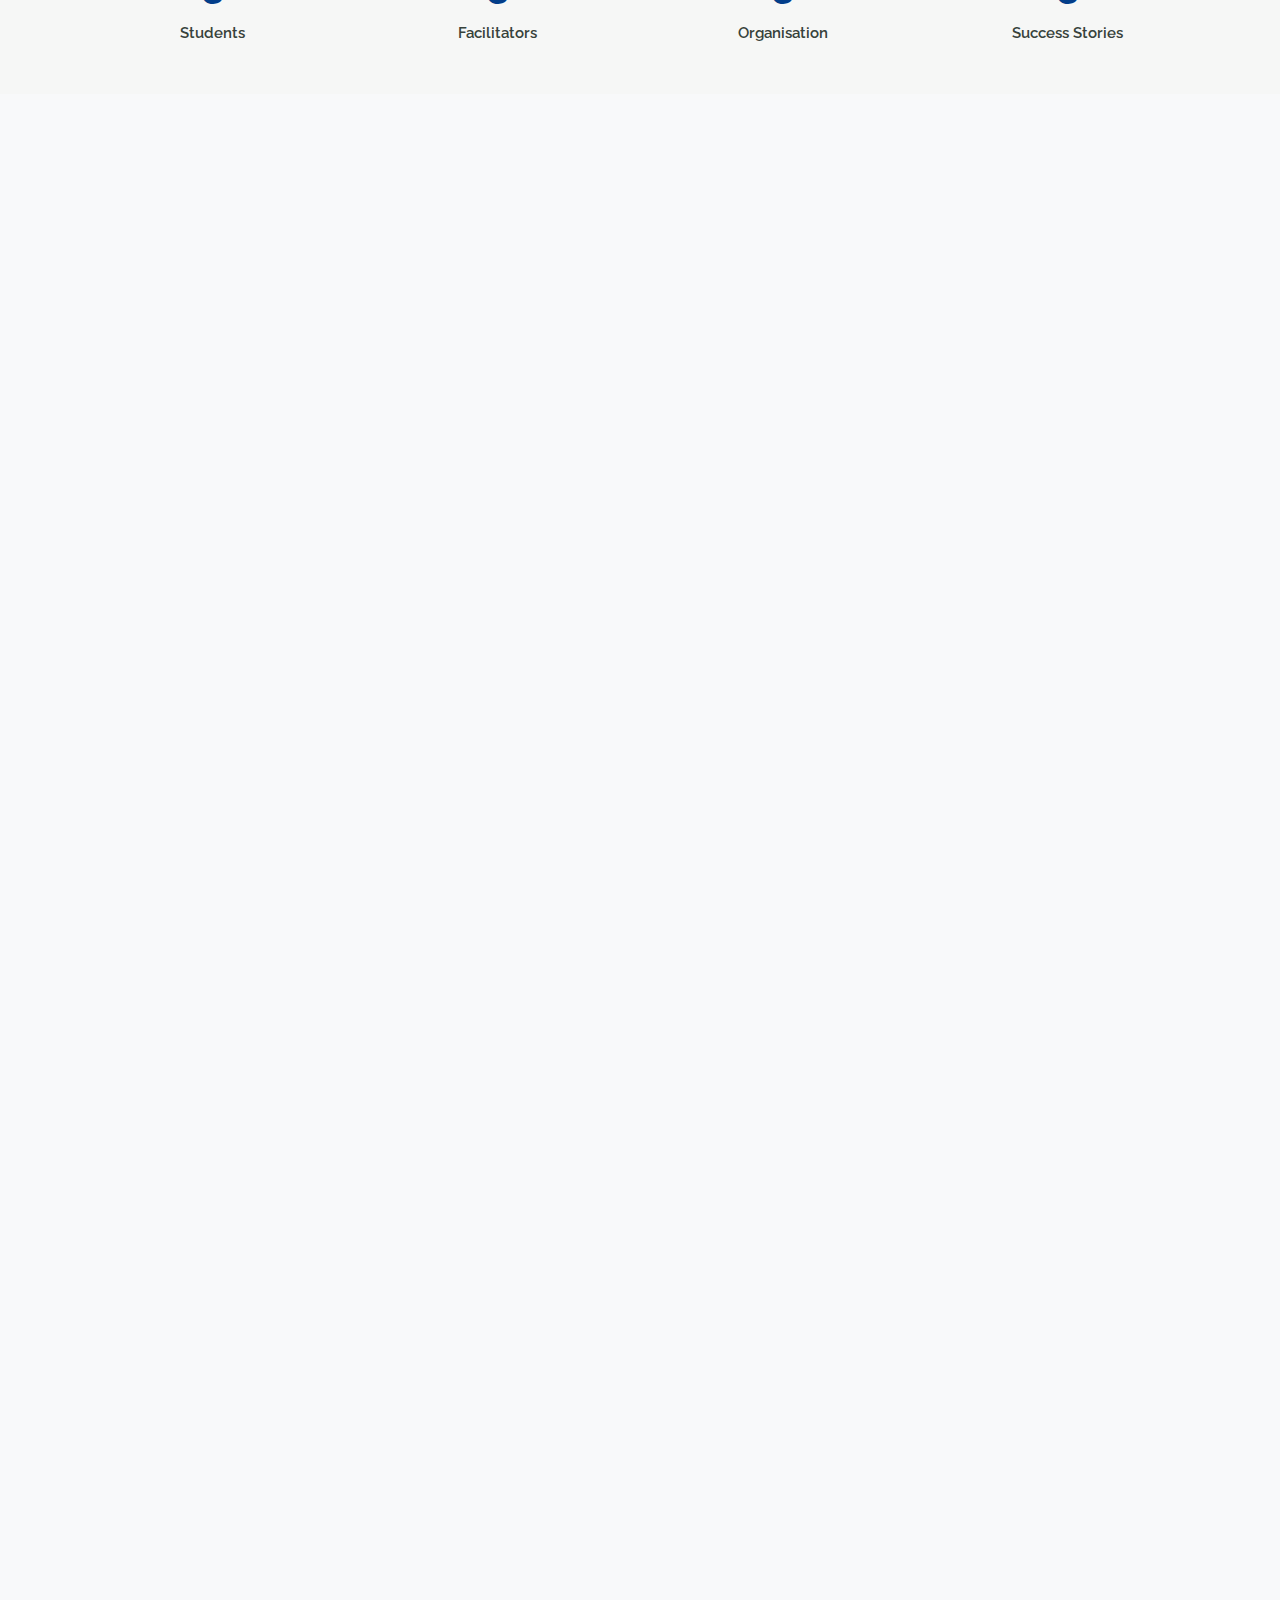
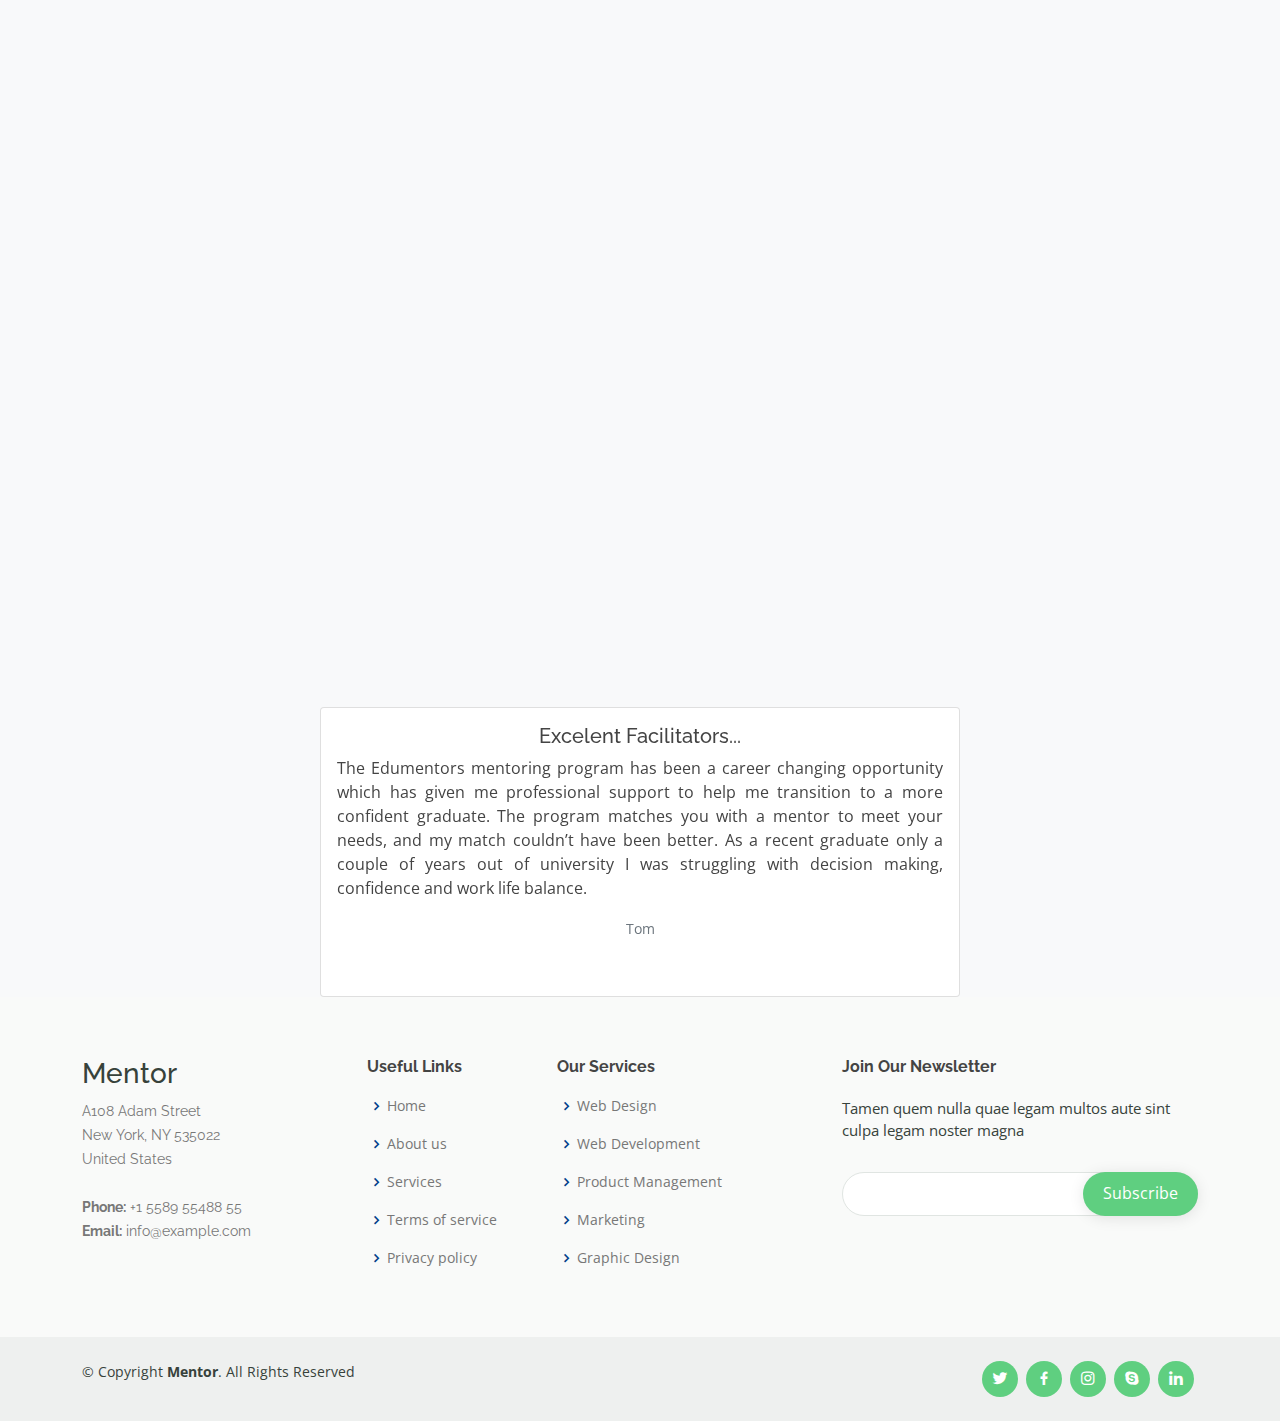
==== commit ff3bab08: "change frontend text" ====
--- a/Education/templates/index.html
+++ b/Education/templates/index.html
@@ -75,12 +75,12 @@
           <li><a class="active" href="/">Home</a></li>
           <li><a href="/about">About</a></li>
           <li><a href="/collaboration">Collaborations</a></li>
-          <li><a href="/trainers">Facilitators</a></li>
+          <!-- <li><a href="/trainers">Facilitators</a></li> -->
           <li><a href="/courses">Courses</a></li>
          
 
        
-          <li><a href="contact.html">Contact</a></li>
+          <!-- <li><a href="contact.html">Contact</a></li> -->
         </ul>
         <i class="bi bi-list mobile-nav-toggle"></i>
       </nav><!-- .navbar -->
@@ -93,8 +93,8 @@
   <!-- ======= Hero Section ======= -->
   <section id="hero" class="d-flex justify-content-center align-items-center aj1">
     <div class="container position-relative " data-aos="zoom-in" data-aos-delay="100">
-      <h1>Empowering People Globally</h1>
-      <h2>Getting a mentor is shortcut to success.</h2>
+      <h1>Quality Education: </h1>
+      <h1>A Global Commitment.</h1>
       <a href="courses.html" class="btn-get-started">Get Started</a>
     </div>
   </section><!-- End Hero -->
@@ -112,17 +112,16 @@
           <div class="col-lg-6 pt-4 pt-lg-0 order-2 order-lg-1 content">
             <h3>Goals</h3>
             <p class="fst-italic">
-              Lorem ipsum dolor sit amet, consectetur adipiscing elit, sed do eiusmod tempor incididunt ut labore et dolore
-              magna aliqua.
+              We are a non-profit organisation, aiming to provide every child across the world with quality education.
             </p>
             <ul>
-              <li><i class="bi bi-check-circle"></i> Ullamco laboris nisi ut aliquip ex ea commodo consequat.</li>
-              <li><i class="bi bi-check-circle"></i> Duis aute irure dolor in reprehenderit in voluptate velit.</li>
-              <li><i class="bi bi-check-circle"></i> Ullamco laboris nisi ut aliquip ex ea commodo consequat. Duis aute irure dolor in reprehenderit in voluptate trideta storacalaperda mastiro dolore eu fugiat nulla pariatur.</li>
+              <li><i class="bi bi-check-circle"></i> Every student across the world must have access to qualified educators.</li>
+              <li><i class="bi bi-check-circle"></i> Conquer poverty through education</li>
+              <li><i class="bi bi-check-circle"></i> Better resilience towards mental health.</li>
             </ul>
-            <p>
+            <!-- <p>
               Ullamco laboris nisi ut aliquip ex ea commodo consequat. Duis aute irure dolor in reprehenderit in voluptate
-            </p>
+            </p> -->
 
           </div>
         </div>
@@ -171,11 +170,12 @@
             <div class="content">
               <h3>Why Choose EDUTOR?</h3>
               <p>
-                Lorem ipsum dolor sit amet, consectetur adipiscing elit, sed do eiusmod tempor incididunt ut labore et dolore magna aliqua. Duis aute irure dolor in reprehenderit
-                Asperiores dolores sed et. Tenetur quia eos. Autem tempore quibusdam vel necessitatibus optio ad corporis.
-              </p>
+                
+    EDUTOR is a non-profit organisation that provides support and first base education from qualified teachers. Live online interactive classes allows students from all corners of the globe to get access to quality education from skilled professionals.  The free service helps upbring societies, and acts as a building block to many developing societies. Login to find educators that suit your needs.
+ Join the team and become an educator with us now to make a difference.
+             </p>
               <div class="text-center">
-                <a href="about.html" class="more-btn">Learn More <i class="bx bx-chevron-right"></i></a>
+                <a href="/about" class="more-btn">Learn More <i class="bx bx-chevron-right"></i></a>
               </div>
             </div>
           </div>
@@ -185,22 +185,22 @@
                 <div class="col-xl-4 d-flex align-items-stretch">
                   <div class="icon-box mt-4 mt-xl-0">
                     <i class="bx bx-receipt"></i>
-                    <h4>Personal Growth</h4>
-                    <p>Consequuntur sunt aut quasi enim aliquam quae harum pariatur laboris nisi ut aliquip</p>
+                    <h4>Easy Access</h4>
+                    <p>Access to thousands of qualified teachers through a single portal.</p>
                   </div>
                 </div>
                 <div class="col-xl-4 d-flex align-items-stretch">
                   <div class="icon-box mt-4 mt-xl-0">
                     <i class="bx bx-cube-alt"></i>
-                    <h4>Networking</h4>
-                    <p>Excepteur sint occaecat cupidatat non proident, sunt in culpa qui officia deserunt</p>
+                    <h4>interactive live classes</h4>
+                    <p>Live interactive classes for elevated learning experience</p>
                   </div>
                 </div>
                 <div class="col-xl-4 d-flex align-items-stretch">
                   <div class="icon-box mt-4 mt-xl-0">
                     <i class="bx bx-images"></i>
-                    <h4>Exposure</h4>
-                    <p>Aut suscipit aut cum nemo deleniti aut omnis. Doloribus ut maiores omnis facere</p>
+                    <h4>Free</h4>
+                    <p>Free quality education to all students across the globe</p>
                   </div>
                 </div>
               </div>
@@ -313,7 +313,7 @@
                   <p class="price">$0s</p>
                 </div>
 
-                <h3><a href="course-details.html">Website Design</a></h3>
+                <h3><a href="course-details.html">Environment Science</a></h3>
                 <p>Et architecto provident deleniti facere repellat nobis iste. Id facere quia quae dolores dolorem tempore.</p>
                 <div class="trainer d-flex justify-content-between align-items-center">
                   <div class="trainer-profile d-flex align-items-center">
@@ -339,7 +339,7 @@
                   <p class="price">$0</p>
                 </div>
 
-                <h3><a href="course-details.html">Search Engine Optimization</a></h3>
+                <h3><a href="course-details.html">Science</a></h3>
                 <p>Et architecto provident deleniti facere repellat nobis iste. Id facere quia quae dolores dolorem tempore.</p>
                 <div class="trainer d-flex justify-content-between align-items-center">
                   <div class="trainer-profile d-flex align-items-center">
@@ -365,7 +365,7 @@
                   <p class="price">$0</p>
                 </div>
 
-                <h3><a href="course-details.html">Copywriting</a></h3>
+                <h3><a href="course-details.html">Languages</a></h3>
                 <p>Et architecto provident deleniti facere repellat nobis iste. Id facere quia quae dolores dolorem tempore.</p>
                 <div class="trainer d-flex justify-content-between align-items-center">
                   <div class="trainer-profile d-flex align-items-center">
